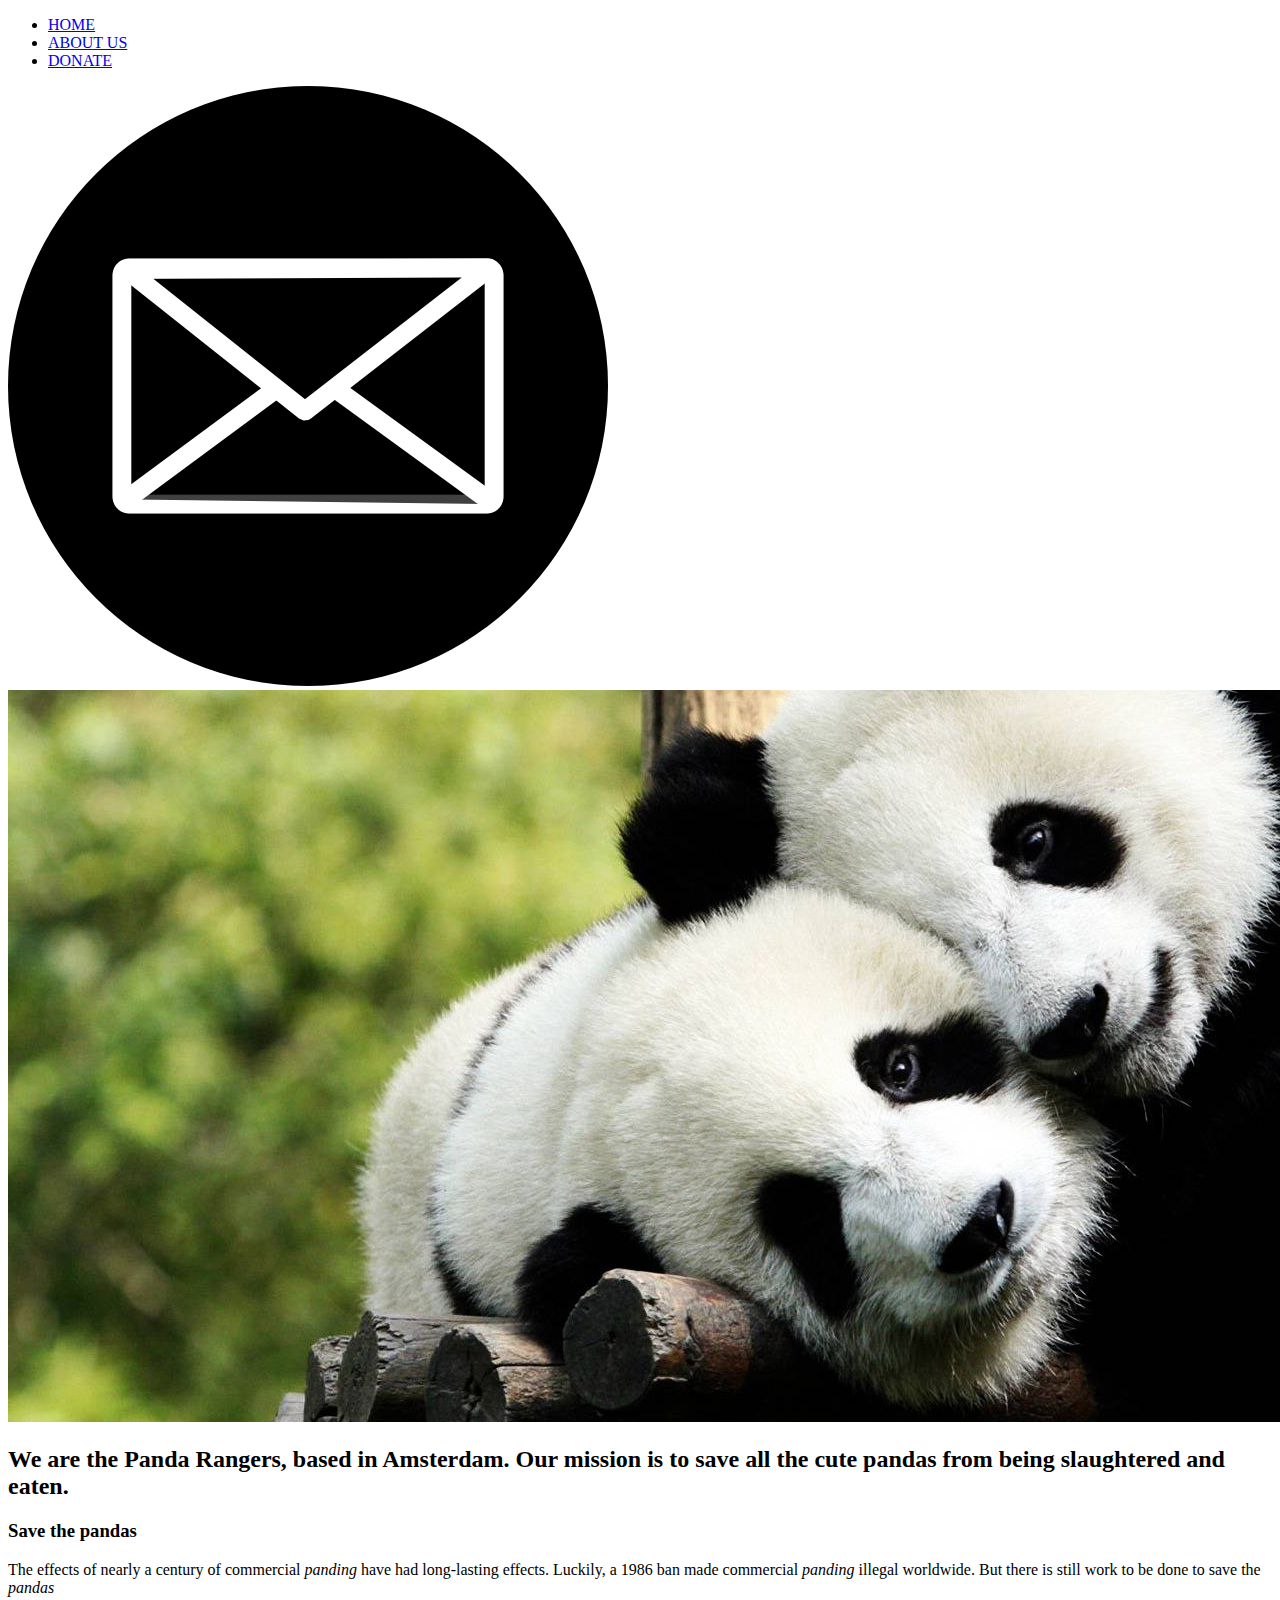
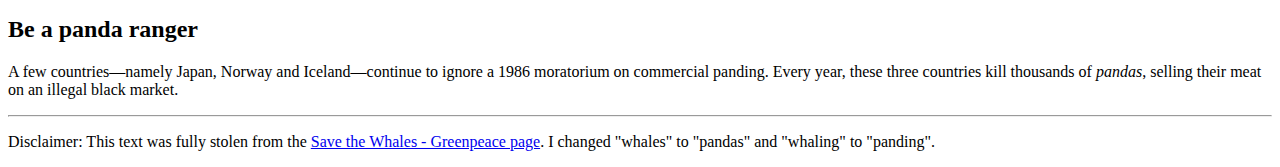
==== about-us.html @ 855ac835 "added nav bar and image" ====
<!DOCTYPE html>
<html>
<head>
	<title>About the Panda Rangers</title>
	<link rel="stylesheet" type="text/css" href="style.css"/>
</head>
<body>
	<div class="container">
	<!-- NAV -->
	<nav>
		<ul>
			<li><a href="/">HOME</a></li>
			<li><a href="about-us.html">ABOUT US</a></li>
			<li><a href="donate.html">DONATE</a></li>
		</ul>
	</nav>
	</div>

	<div class="fixed-block">
		<a href="mailto:hello@pandaranger.com?Subject=Hello%20again">
			<img src="images/icon.png">
		</a>
	</div>
	<!-- HERO -->
	<div class="panda">
		<img src="images/panda2.jpg" alt="the pandas need you">
	</div>
	<h2>We are the Panda Rangers, based in Amsterdam. Our mission is to save all the cute pandas from being slaughtered and eaten.</h2>
	<h3>Save the pandas</h3>
	<p class=text>
		The effects of nearly a century of commercial <em>panding</em> have had long-lasting effects. Luckily, a 1986 ban made commercial <em>panding</em> illegal worldwide. But there is still work to be done to save the <em>pandas</em>
	</p>
	<h2>Be a panda ranger</h2>
	<p class=text>
		A few countries—namely Japan, Norway and Iceland—continue to ignore a 1986 moratorium on commercial </em>panding</em>. Every year, these three countries kill thousands of <em>pandas</em>, selling their meat on an illegal black market.
	</p>
	<hr>
	<p class=disclaimer>
		Disclaimer: This text was fully stolen from the <a href="http://www.greenpeace.org/usa/oceans/save-the-whales/">Save the Whales - Greenpeace page</a>. I changed "whales" to "pandas" and "whaling" to "panding".
	</p>
</body>
</html>
---- style.css ----
#left {
    width: 68%;
    float: left;
}

#right {
	margin-left: 70%;
}

.clear {
    clear: both;
}

input[type=text], select {
    width: 100%;
    padding: 12px 20px;
    margin: 8px 0;
    display: inline-block;
    border: 1px solid #ccc;
    border-radius: 4px;
    box-sizing: border-box;
}

input[type=submit] {
    width: 100%;
    background-color: #4CAF50;
    color: white;
    padding: 14px 20px;
    margin: 8px 0;
    border: none;
    border-radius: 4px;
    cursor: pointer;
}

input[type=submit]:hover {
    background-color: #45a049;
}

.donateForm {
    border-radius: 5px;
    background-color: #f2f2f2;
    padding: 20px;
}

#donateFormPanda{
	width: 88%;
	margin: 0 auto;
    margin-top: 50px;
}

.myButton {
    -moz-box-shadow: 0px 10px 14px -7px #276873 ;
    -webkit-box-shadow: 0px 10px 14px -7px #276873 ;
    box-shadow: 0px 10px 14px -7px #276873 ;
    background:-webkit-gradient(linear, left top, left bottom, color-stop(0.05, #599bb3 ), color-stop(1, #408c99 ));
    background:-moz-linear-gradient(top, #599bb3  5%, #408c99  100%);
    background:-webkit-linear-gradient(top, #599bb3 5%, #408c99  100%);
    background:-o-linear-gradient(top, #599bb3  5%, #408c99  100%);
    background:-ms-linear-gradient(top, #599bb3  5%, #408c99  100%);
    background:linear-gradient(to bottom, #599bb3  5%, #408c99  100%);
    filter:progid:DXImageTransform.Microsoft.gradient(startColorstr='#599bb3 ', endColorstr='#408c99 ',GradientType=0);
    background-color:#599bb3 ;
    -moz-border-radius:8px;
    -webkit-border-radius:8px;
    border-radius:8px;
    display:inline-block;
    cursor:pointer;
    color:#ffffff ;
    font-family:Arial;
    font-size:20px;
    font-weight:bold;
    padding:13px 32px;
    text-decoration:none;
    text-shadow:0px 1px 0px #3d768a ;
}
.myButton:hover {
    background:-webkit-gradient(linear, left top, left bottom, color-stop(0.05, #408c99 ), color-stop(1, #599bb3 ));
    background:-moz-linear-gradient(top, #408c99  5%, #599bb3  100%);
    background:-webkit-linear-gradient(top, #408c99 5%, #599bb3  100%);
    background:-o-linear-gradient(top, #408c99  5%, #599bb3  100%);
    background:-ms-linear-gradient(top, #408c99  5%, #599bb3  100%);
    background:linear-gradient(to bottom, #408c99  5%, #599bb3  100%);
    filter:progid:DXImageTransform.Microsoft.gradient(startColorstr='#408c99 ', endColorstr='#599bb3 ',GradientType=0);
    background-color:#408c99 ;
}
.myButton:active {
    position:relative;
    top:1px;
}

#cta{
	vertical-align: middle;
}
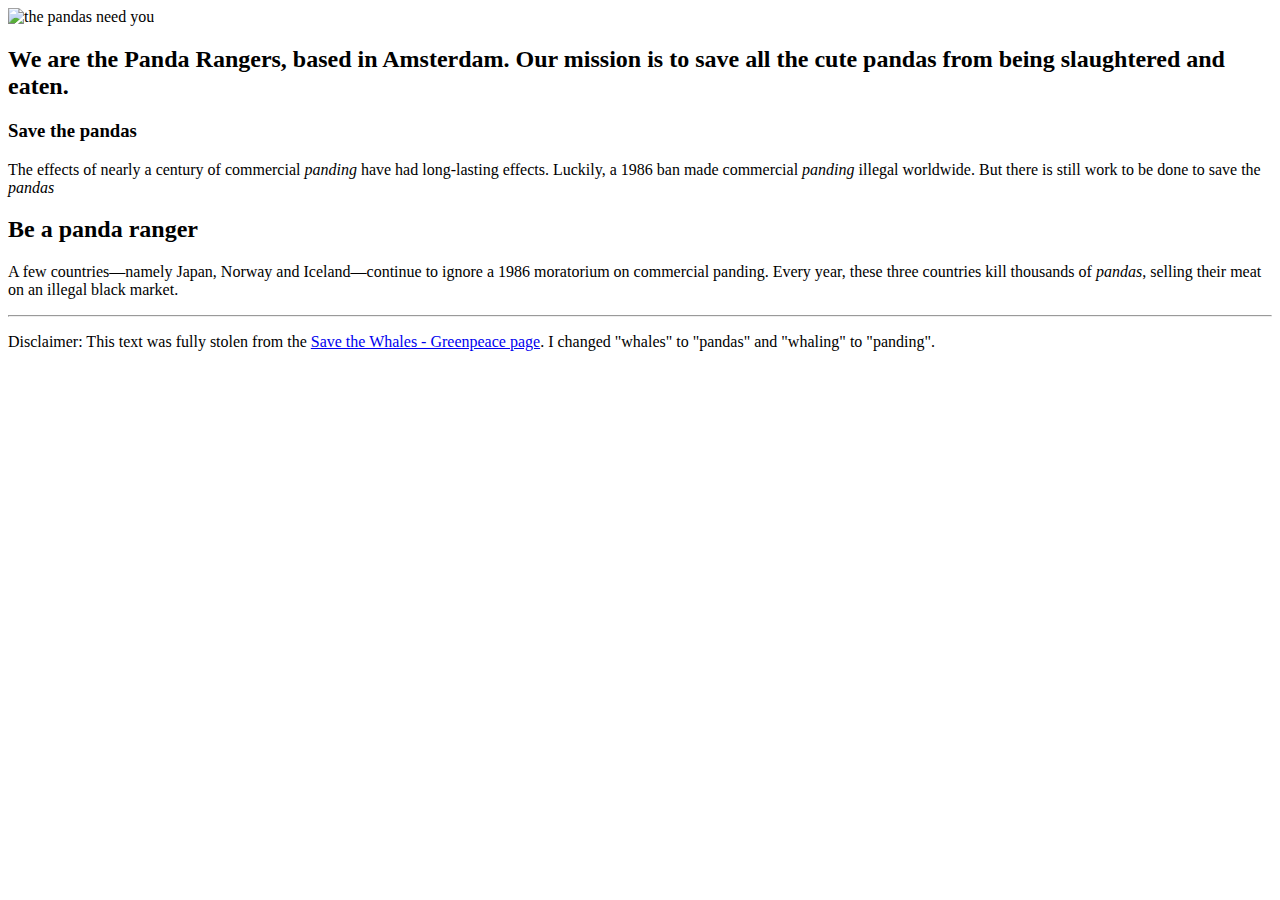
==== commit 264aae73: "added style.css" ====
--- a/about-us.html
+++ b/about-us.html
@@ -2,29 +2,9 @@
 <html>
 <head>
 	<title>About the Panda Rangers</title>
-	<link rel="stylesheet" type="text/css" href="style.css"/>
 </head>
 <body>
-	<div class="container">
-	<!-- NAV -->
-	<nav>
-		<ul>
-			<li><a href="/">HOME</a></li>
-			<li><a href="about-us.html">ABOUT US</a></li>
-			<li><a href="donate.html">DONATE</a></li>
-		</ul>
-	</nav>
-	</div>
-
-	<div class="fixed-block">
-		<a href="mailto:hello@pandaranger.com?Subject=Hello%20again">
-			<img src="images/icon.png">
-		</a>
-	</div>
-	<!-- HERO -->
-	<div class="panda">
-		<img src="images/panda2.jpg" alt="the pandas need you">
-	</div>
+	<img src="https://pixabay.com/static/uploads/photo/2016/04/13/13/24/banner-1326773_960_720.jpg" alt="the pandas need you">
 	<h2>We are the Panda Rangers, based in Amsterdam. Our mission is to save all the cute pandas from being slaughtered and eaten.</h2>
 	<h3>Save the pandas</h3>
 	<p class=text>
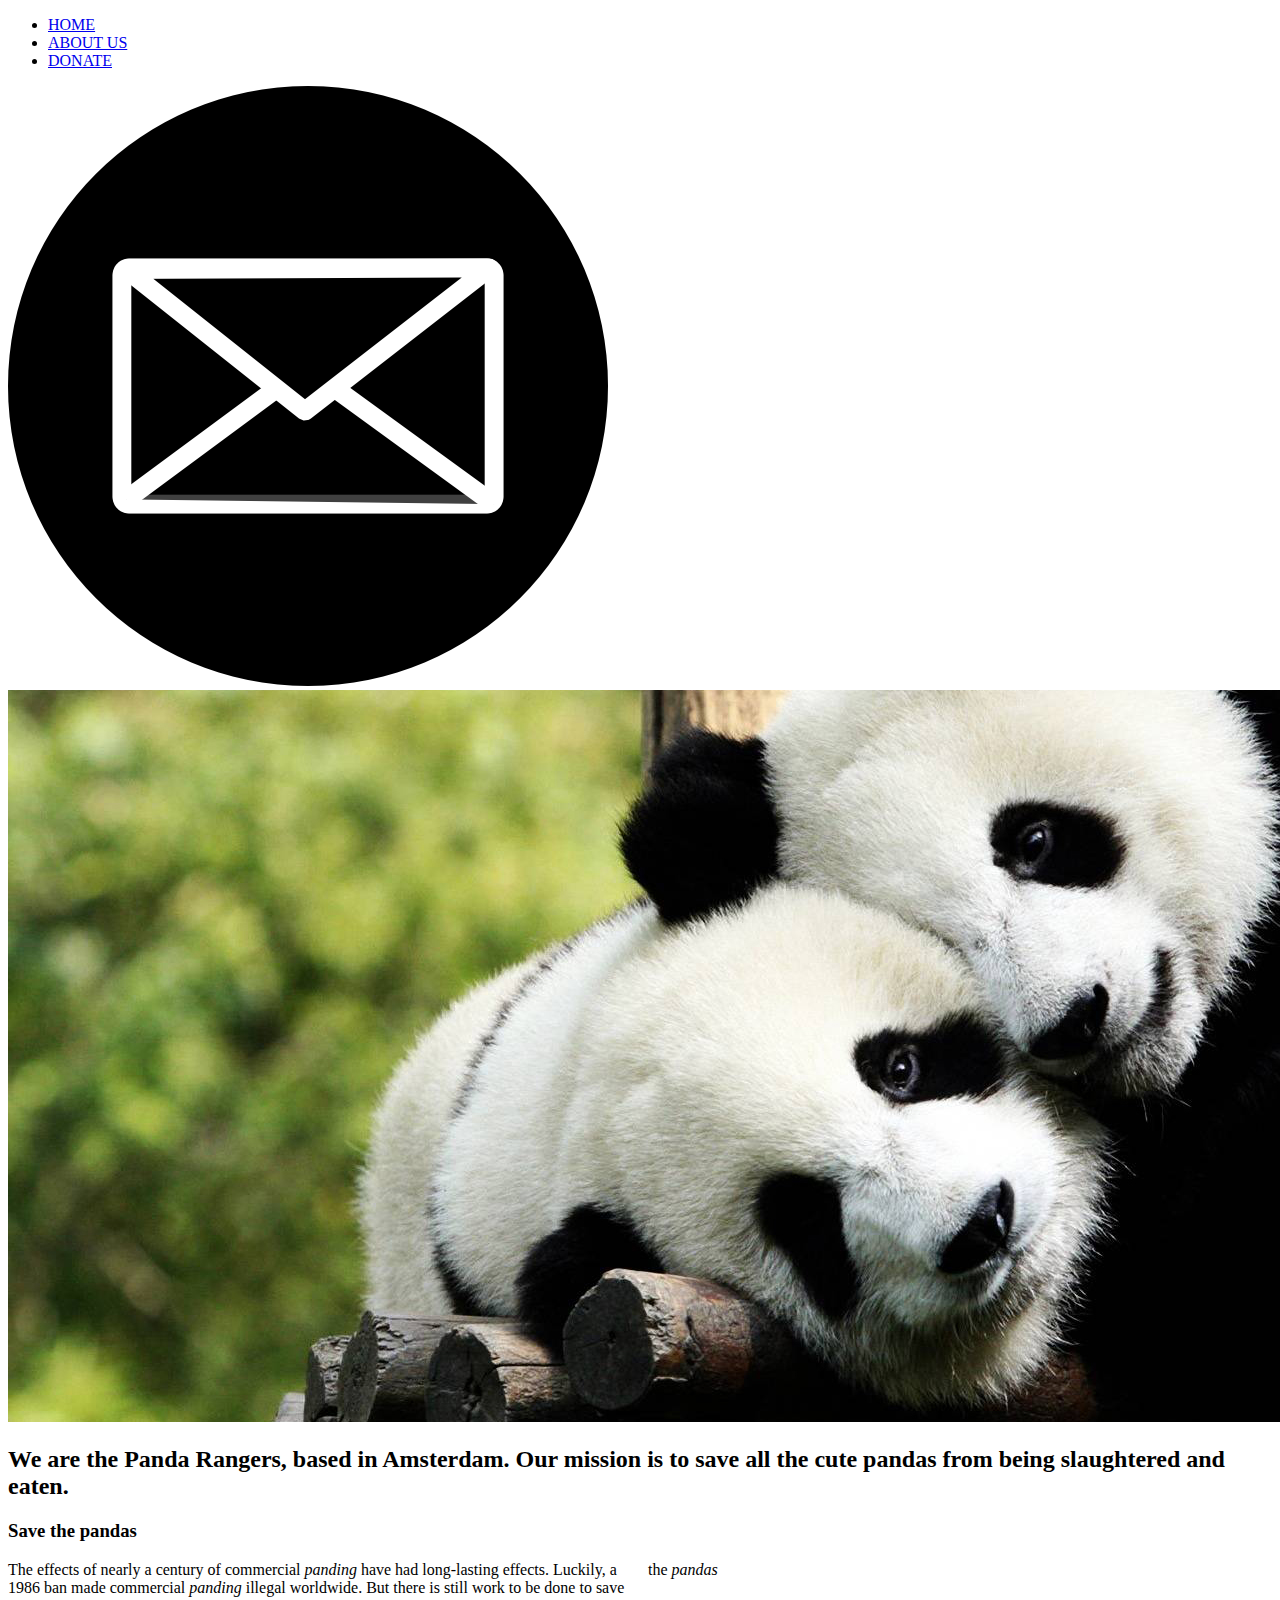
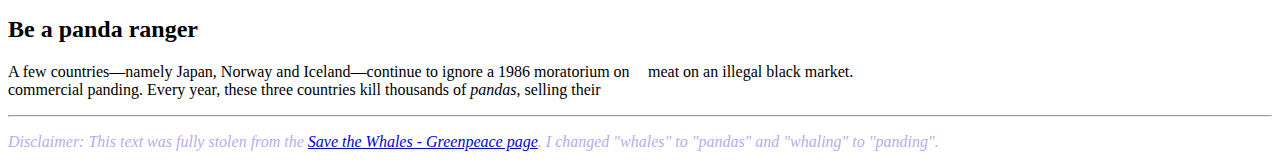
==== commit f12c3ab4: "merged from origin" ====
--- a/about-us.html
+++ b/about-us.html
@@ -2,9 +2,29 @@
 <html>
 <head>
 	<title>About the Panda Rangers</title>
+	<link rel="stylesheet" type="text/css" href="style.css"/>
 </head>
 <body>
-	<img src="https://pixabay.com/static/uploads/photo/2016/04/13/13/24/banner-1326773_960_720.jpg" alt="the pandas need you">
+	<div class="container">
+	<!-- NAV -->
+	<nav>
+		<ul>
+			<li><a href="/">HOME</a></li>
+			<li><a href="about-us.html">ABOUT US</a></li>
+			<li><a href="donate.html">DONATE</a></li>
+		</ul>
+	</nav>
+	</div>
+
+	<div class="fixed-block">
+		<a href="mailto:hello@pandaranger.com?Subject=Hello%20again">
+			<img src="images/icon.png">
+		</a>
+	</div>
+	<!-- HERO -->
+	<div class="panda">
+		<img src="images/panda2.jpg" alt="the pandas need you">
+	</div>
 	<h2>We are the Panda Rangers, based in Amsterdam. Our mission is to save all the cute pandas from being slaughtered and eaten.</h2>
 	<h3>Save the pandas</h3>
 	<p class=text>
--- a/style.css
+++ b/style.css
@@ -0,0 +1,118 @@
+
+
+#left {
+    width: 68%;
+    float: left;
+}
+
+#right {
+	margin-left: 70%;
+	background-color: #048fa0;
+
+}
+
+.clear {
+    clear: both;
+}
+
+input[type=text], select {
+    width: 100%;
+    padding: 12px 20px;
+    margin: 8px 0;
+    display: inline-block;
+    border: 1px solid #ccc;
+    border-radius: 4px;
+    box-sizing: border-box;
+}
+
+input[type=submit] {
+    width: 100%;
+    background-color: #4CAF50;
+    color: white;
+    padding: 14px 20px;
+    margin: 8px 0;
+    border: none;
+    border-radius: 4px;
+    cursor: pointer;
+}
+
+input[type=submit]:hover {
+    background-color: #45a049;
+}
+
+.donateForm {
+    border-radius: 5px;
+    background-color: #f2f2f2;
+    padding: 20px;
+}
+
+#donateFormPanda{
+	width: 88%;
+	margin: 0 auto;
+    margin-top: 50px;
+}
+
+.myButton {
+    -moz-box-shadow: 0px 10px 14px -7px #276873 ;
+    -webkit-box-shadow: 0px 10px 14px -7px #276873 ;
+    box-shadow: 0px 10px 14px -7px #276873 ;
+    background:-webkit-gradient(linear, left top, left bottom, color-stop(0.05, #599bb3 ), color-stop(1, #408c99 ));
+    background:-moz-linear-gradient(top, #599bb3  5%, #408c99  100%);
+    background:-webkit-linear-gradient(top, #599bb3 5%, #408c99  100%);
+    background:-o-linear-gradient(top, #599bb3  5%, #408c99  100%);
+    background:-ms-linear-gradient(top, #599bb3  5%, #408c99  100%);
+    background:linear-gradient(to bottom, #599bb3  5%, #408c99  100%);
+    filter:progid:DXImageTransform.Microsoft.gradient(startColorstr='#599bb3 ', endColorstr='#408c99 ',GradientType=0);
+    background-color:#599bb3 ;
+    -moz-border-radius:8px;
+    -webkit-border-radius:8px;
+    border-radius:8px;
+    display:inline-block;
+    cursor:pointer;
+    color:#ffffff ;
+    font-family:Arial;
+    font-size:20px;
+    font-weight:bold;
+    padding:13px 32px;
+    text-decoration:none;
+    text-shadow:0px 1px 0px #3d768a ;
+}
+.myButton:hover {
+    background:-webkit-gradient(linear, left top, left bottom, color-stop(0.05, #408c99 ), color-stop(1, #599bb3 ));
+    background:-moz-linear-gradient(top, #408c99  5%, #599bb3  100%);
+    background:-webkit-linear-gradient(top, #408c99 5%, #599bb3  100%);
+    background:-o-linear-gradient(top, #408c99  5%, #599bb3  100%);
+    background:-ms-linear-gradient(top, #408c99  5%, #599bb3  100%);
+    background:linear-gradient(to bottom, #408c99  5%, #599bb3  100%);
+    filter:progid:DXImageTransform.Microsoft.gradient(startColorstr='#408c99 ', endColorstr='#599bb3 ',GradientType=0);
+    background-color:#408c99 ;
+}
+.myButton:active {
+    position:relative;
+    top:1px;
+}
+
+div.cta {
+   height: 100%;
+   position: relative;
+}          
+
+div.cta h1 {
+   margin: 0;
+   position: absolute;          
+   top: 50%;                     
+   transform: translate(0, -50%); 
+   padding-right: 15px; 
+}
+
+.text {
+  -webkit-column-count: 2;
+  -moz-column-count: 2; 
+  column-count: 2;
+ }
+
+ .disclaimer {
+ 	font-style: italic;
+ 	color: #bbaaee;
+ }
+
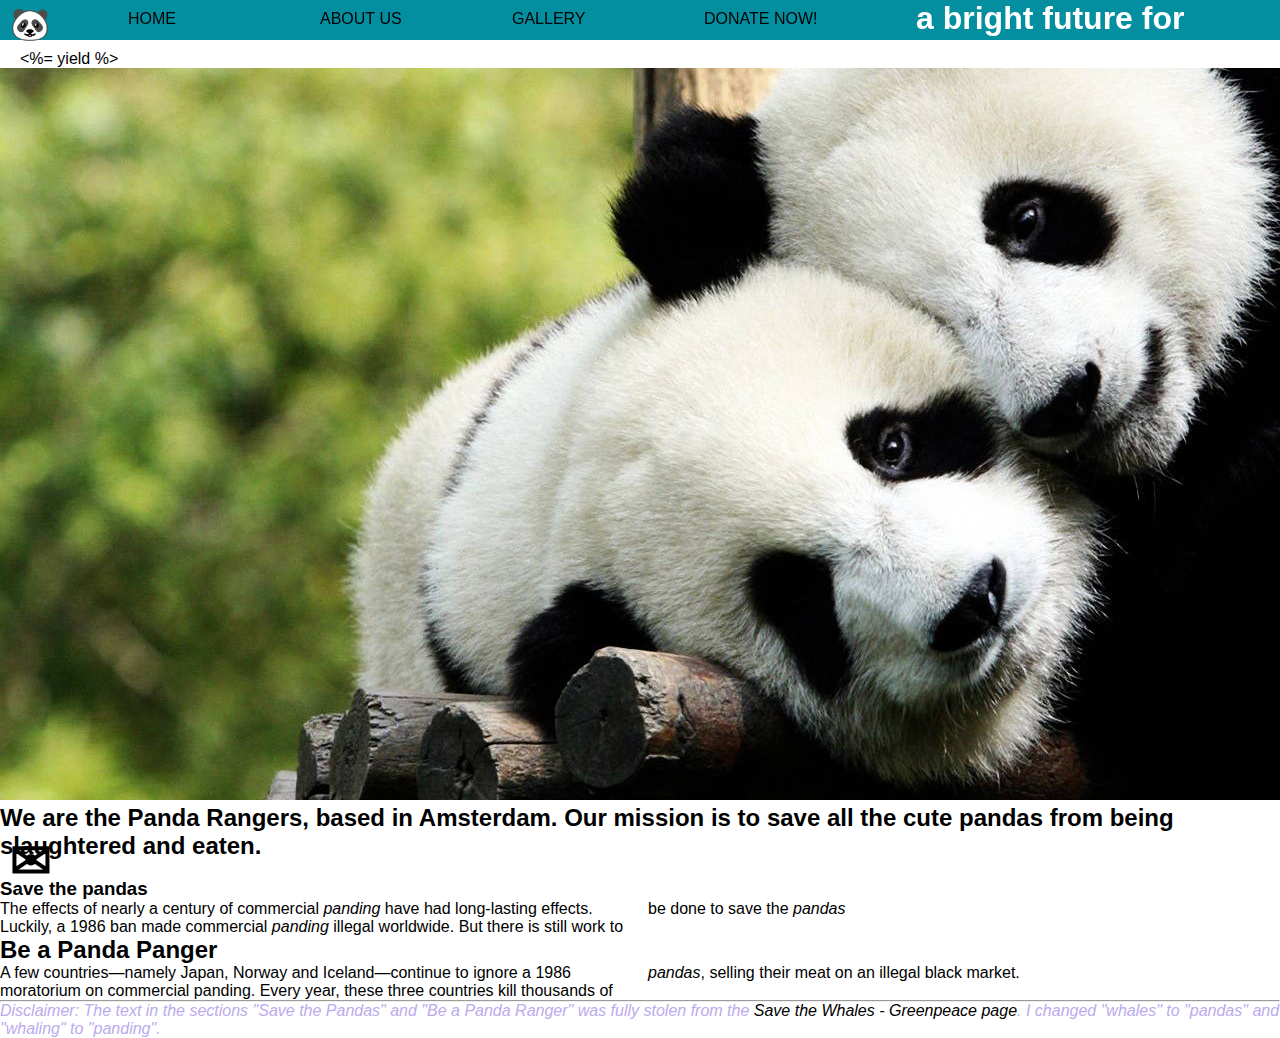
==== commit 2bb02fd0: "added css to style (mine) for nav, added nav to about-us, working on about-us text" ====
--- a/about-us.html
+++ b/about-us.html
@@ -5,38 +5,51 @@
 	<link rel="stylesheet" type="text/css" href="style.css"/>
 </head>
 <body>
-	<div class="container">
-	<!-- NAV -->
-	<nav>
+	  <div id="container">
+  	<nav>
 		<ul>
-			<li><a href="/">HOME</a></li>
-			<li><a href="about-us.html">ABOUT US</a></li>
-			<li><a href="donate.html">DONATE</a></li>
+		<li class="logo-panda"><h1>&#128060;</h1></li>
+		<li><a href="index.html">HOME</a></li>
+		<li><a href="about-us.html">ABOUT&nbsp;US</a></li>
+		<li><a href="gallery.html">GALLERY</a></li>
+    <li><a href="Donate/donateform/app/views/layouts/application.html.erb">DONATE NOW!</a></li>
 		</ul>
-	</nav>
+		</nav>
+    <div id="left">
+    	<div id="donateForm">
+		  	<%= yield %>
+		</div>
+    </div>
+    <div id="right">
+      <div class="cta">
+      	<h1>Donate to Panda Rager and help build a bright future for Pandas.</h1>
+      </div>
+    </div>
+    <div class="clear"></div>
+  </div>
+  <div class="fixed-block">
+		<a href="mailto:hello@pandaranger.com?Subject=Hello%20again">
+			<h1>&#9993;</h1>
+		</a>
+	</div>
+	<div class="panda">
+		<img src="images/panda2.jpg">
 	</div>
 
-	<div class="fixed-block">
-		<a href="mailto:hello@pandaranger.com?Subject=Hello%20again">
-			<img src="images/icon.png">
-		</a>
-	</div>
-	<!-- HERO -->
-	<div class="panda">
-		<img src="images/panda2.jpg" alt="the pandas need you">
-	</div>
+
 	<h2>We are the Panda Rangers, based in Amsterdam. Our mission is to save all the cute pandas from being slaughtered and eaten.</h2>
+	<br>
 	<h3>Save the pandas</h3>
 	<p class=text>
 		The effects of nearly a century of commercial <em>panding</em> have had long-lasting effects. Luckily, a 1986 ban made commercial <em>panding</em> illegal worldwide. But there is still work to be done to save the <em>pandas</em>
 	</p>
-	<h2>Be a panda ranger</h2>
+	<h2>Be a Panda Panger</h2>
 	<p class=text>
 		A few countries—namely Japan, Norway and Iceland—continue to ignore a 1986 moratorium on commercial </em>panding</em>. Every year, these three countries kill thousands of <em>pandas</em>, selling their meat on an illegal black market.
 	</p>
 	<hr>
 	<p class=disclaimer>
-		Disclaimer: This text was fully stolen from the <a href="http://www.greenpeace.org/usa/oceans/save-the-whales/">Save the Whales - Greenpeace page</a>. I changed "whales" to "pandas" and "whaling" to "panding".
+		Disclaimer: The text in the sections "Save the Pandas" and "Be a Panda Ranger" was fully stolen from the <a href="http://www.greenpeace.org/usa/oceans/save-the-whales/">Save the Whales - Greenpeace page</a>. I changed "whales" to "pandas" and "whaling" to "panding".
 	</p>
 </body>
 </html>--- a/style.css
+++ b/style.css
@@ -1,13 +1,14 @@
-
-
 #left {
     width: 68%;
     float: left;
+    padding: 50px 50px 0 20px;
 }
 
 #right {
 	margin-left: 70%;
-	background-color: #048fa0;
+	background-color: #000;
+	color: #fff;
+	padding: 0 20px 0 20px;
 
 }
 
@@ -15,18 +16,28 @@
     clear: both;
 }
 
+
+
 input[type=text], select {
-    width: 100%;
     padding: 12px 20px;
-    margin: 8px 0;
+    margin: 8px 8px;
     display: inline-block;
     border: 1px solid #ccc;
     border-radius: 4px;
     box-sizing: border-box;
 }
 
+input, select {
+    padding: 12px 20px;
+    margin: 8px 8px;
+    display: inline-block;
+    border: 1px solid #ccc;
+    border-radius: 4px;
+    box-sizing: border-box;
+}
+
 input[type=submit] {
-    width: 100%;
+    width: 50%;
     background-color: #4CAF50;
     color: white;
     padding: 14px 20px;
@@ -34,6 +45,7 @@
     border: none;
     border-radius: 4px;
     cursor: pointer;
+    font-size: 20px;
 }
 
 input[type=submit]:hover {
@@ -116,3 +128,98 @@
  	color: #bbaaee;
  }
 
+* {
+   font-family: 'Roboto', sans-serif;
+   margin: 0;
+   padding: 0;
+}
+
+.container {
+   position: relative;
+   width: 100%;
+   max-width: 1200px;
+   margin: 0 auto;
+
+}
+
+a {
+   text-decoration: none;
+   color: black;
+}
+
+a:hover {
+   color: grey;
+}
+
+nav {
+   position: fixed;
+   left: 0;
+   width: 100%;
+}
+
+nav ul {
+   /*background-color: rgba(0, 0, 0, 0.8);*/
+   background-color: #048fa0 ;
+   height: 30px;
+   padding-top: 10px;
+   text-align: left;
+}
+
+nav li {
+   display: inline;
+   float: left;
+   width: 15%;
+   text-align: left;
+}
+
+nav li.logo-panda {
+   display: inline;
+   float: left;
+   width: 10%;
+   text-align: left;
+}
+
+nav li.logo-panda h1 {
+   display: inline;
+   float: left;
+   width: 5%;
+   padding-left: 10px;
+   margin-top: -5px;
+}
+
+.img{
+   width: 100%;
+   max-height: 600px;
+      background-repeat: no-repeat;
+
+}
+
+
+.fixed-block {
+ position: fixed;
+ top: 30px;
+ left: 0;
+}
+
+.fixed-block img{
+ max-width: 80px;
+}
+
+.fixed-block a h1{
+  position: fixed;
+  bottom: 10px;
+  left: 10px;
+  font-size: 50px;
+}
+
+
+.text {
+  -webkit-column-count: 2;
+  -moz-column-count: 2; 
+  column-count: 2;
+ }
+
+ .disclaimer {
+  font-style: italic;
+  color: #bbaaee;
+ }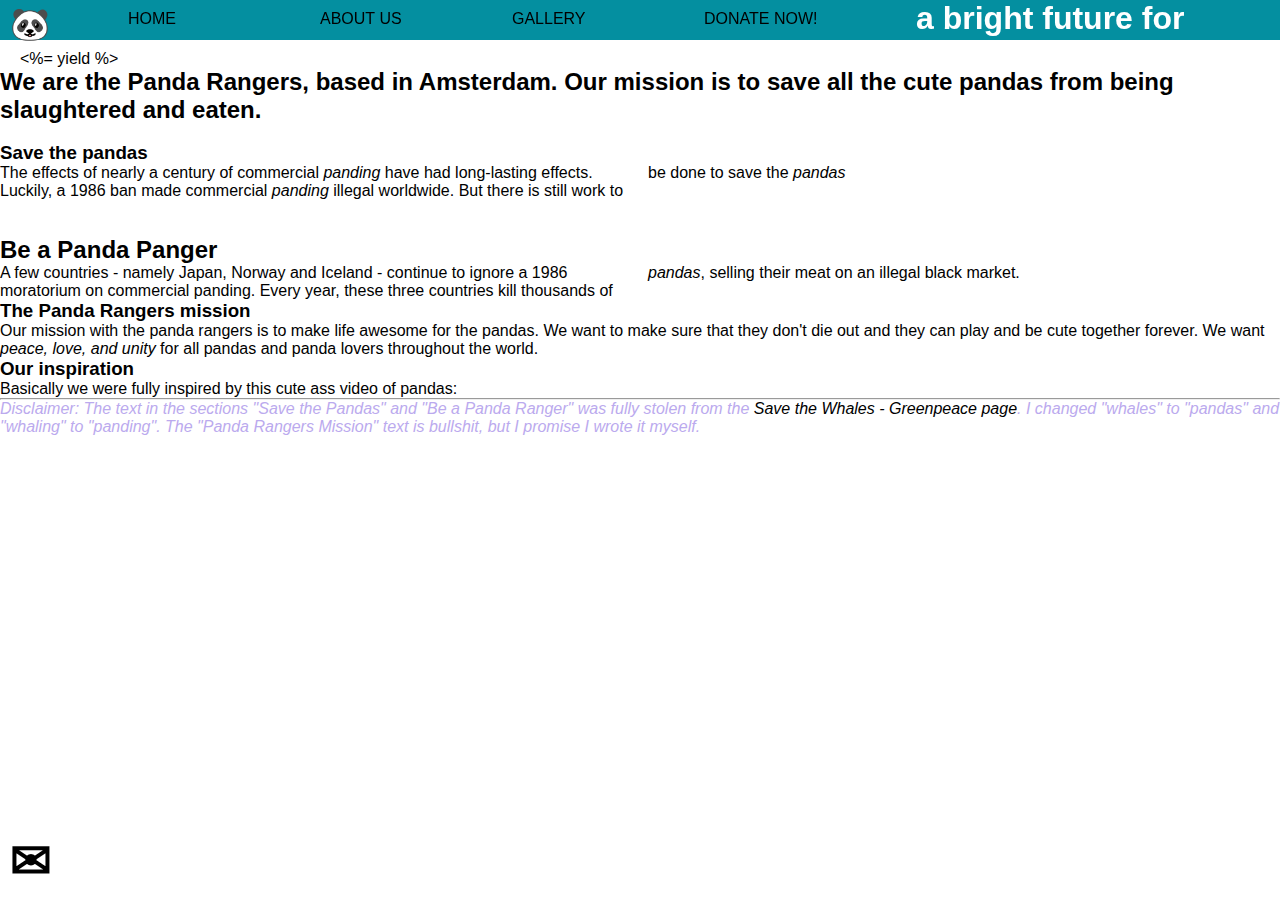
==== commit 739f7db1: "working on text, trying to make the background image the pandas from the index page" ====
--- a/about-us.html
+++ b/about-us.html
@@ -32,9 +32,6 @@
 			<h1>&#9993;</h1>
 		</a>
 	</div>
-	<div class="panda">
-		<img src="images/panda2.jpg">
-	</div>
 
 
 	<h2>We are the Panda Rangers, based in Amsterdam. Our mission is to save all the cute pandas from being slaughtered and eaten.</h2>
@@ -43,13 +40,22 @@
 	<p class=text>
 		The effects of nearly a century of commercial <em>panding</em> have had long-lasting effects. Luckily, a 1986 ban made commercial <em>panding</em> illegal worldwide. But there is still work to be done to save the <em>pandas</em>
 	</p>
+	<br><br>
 	<h2>Be a Panda Panger</h2>
 	<p class=text>
-		A few countries—namely Japan, Norway and Iceland—continue to ignore a 1986 moratorium on commercial </em>panding</em>. Every year, these three countries kill thousands of <em>pandas</em>, selling their meat on an illegal black market.
+		A few countries - namely Japan, Norway and Iceland - continue to ignore a 1986 moratorium on commercial </em>panding</em>. Every year, these three countries kill thousands of <em>pandas</em>, selling their meat on an illegal black market.
 	</p>
+	<h3>The Panda Rangers mission</h3>
+	<p>
+	Our mission with the panda rangers is to make life awesome for the pandas. We want to make sure that they don't die out and they can play and be cute together forever. We want <em>peace, love, and unity</em> for all pandas and panda lovers throughout the world. 
+	</p>
+	<h3>Our inspiration</h3>
+	<p>
+	Basically we were fully inspired by this cute ass video of pandas:
+	
 	<hr>
 	<p class=disclaimer>
-		Disclaimer: The text in the sections "Save the Pandas" and "Be a Panda Ranger" was fully stolen from the <a href="http://www.greenpeace.org/usa/oceans/save-the-whales/">Save the Whales - Greenpeace page</a>. I changed "whales" to "pandas" and "whaling" to "panding".
+		Disclaimer: The text in the sections "Save the Pandas" and "Be a Panda Ranger" was fully stolen from the <a href="http://www.greenpeace.org/usa/oceans/save-the-whales/">Save the Whales - Greenpeace page</a>. I changed "whales" to "pandas" and "whaling" to "panding". The "Panda Rangers Mission" text is bullshit, but I promise I wrote it myself.
 	</p>
 </body>
 </html>--- a/style.css
+++ b/style.css
@@ -15,7 +15,6 @@
 .clear {
     clear: both;
 }
-
 
 
 input[type=text], select {
@@ -132,6 +131,7 @@
    font-family: 'Roboto', sans-serif;
    margin: 0;
    padding: 0;
+   background-image: /images/panda2.jpg;
 }
 
 .container {
@@ -211,15 +211,3 @@
   left: 10px;
   font-size: 50px;
 }
-
-
-.text {
-  -webkit-column-count: 2;
-  -moz-column-count: 2; 
-  column-count: 2;
- }
-
- .disclaimer {
-  font-style: italic;
-  color: #bbaaee;
- }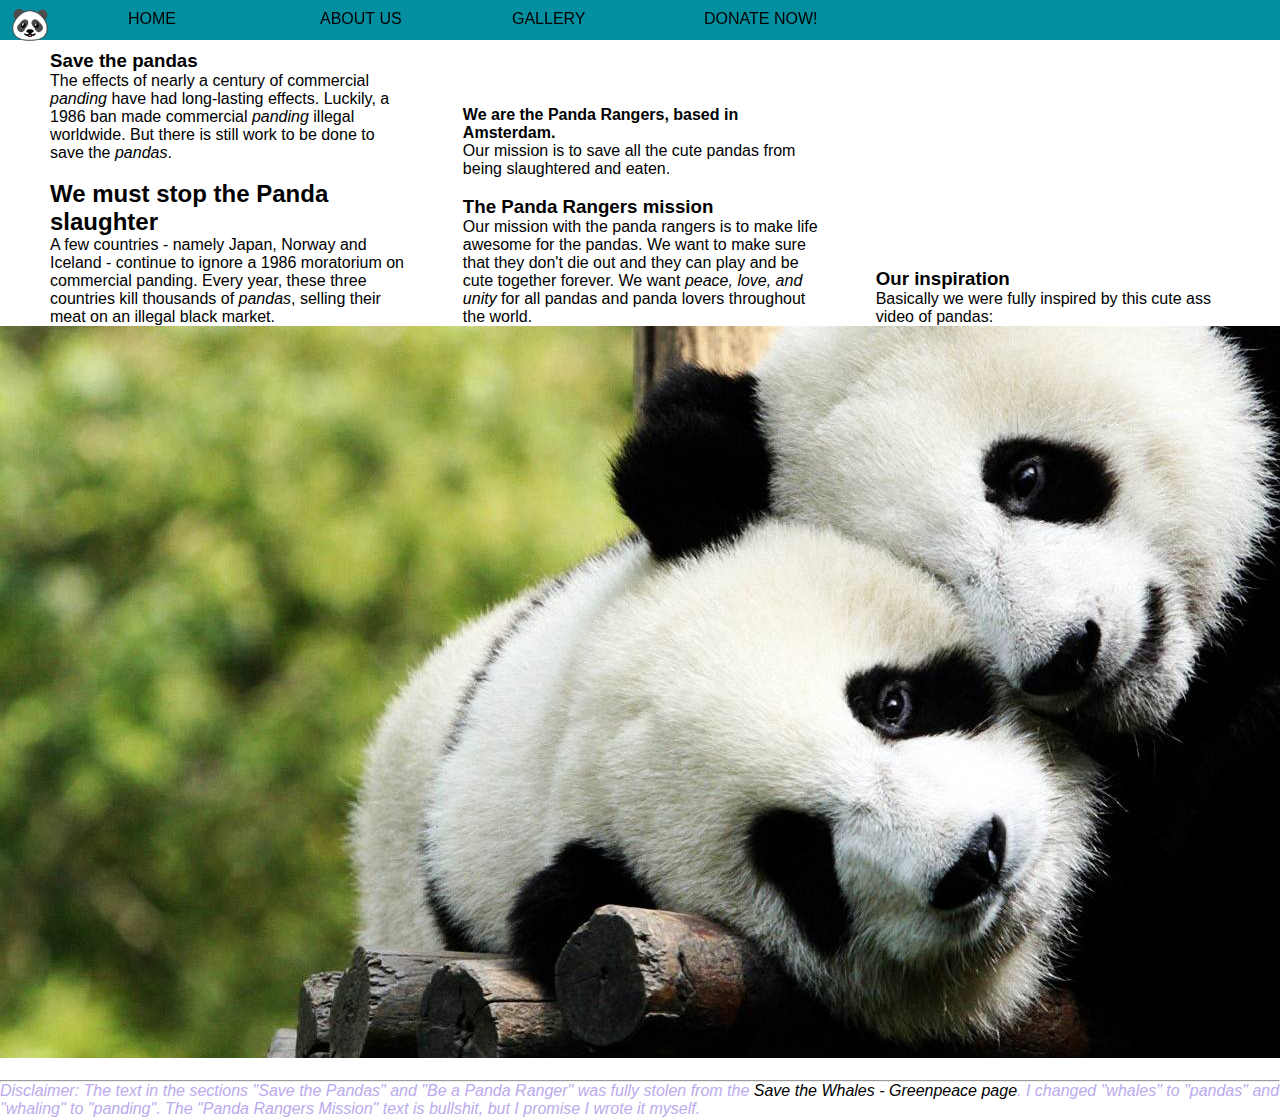
==== commit b67b02c3: "can't get a fucking h1 or h2 to work so i changed my layout. using divs now. just need to add the if" ====
--- a/about-us.html
+++ b/about-us.html
@@ -5,7 +5,7 @@
 	<link rel="stylesheet" type="text/css" href="style.css"/>
 </head>
 <body>
-	  <div id="container">
+	  <div class="container">
   	<nav>
 		<ul>
 		<li class="logo-panda"><h1>&#128060;</h1></li>
@@ -15,44 +15,42 @@
     <li><a href="Donate/donateform/app/views/layouts/application.html.erb">DONATE NOW!</a></li>
 		</ul>
 		</nav>
-    <div id="left">
-    	<div id="donateForm">
-		  	<%= yield %>
-		</div>
-    </div>
-    <div id="right">
-      <div class="cta">
-      	<h1>Donate to Panda Rager and help build a bright future for Pandas.</h1>
-      </div>
-    </div>
-    <div class="clear"></div>
-  </div>
-  <div class="fixed-block">
-		<a href="mailto:hello@pandaranger.com?Subject=Hello%20again">
-			<h1>&#9993;</h1>
-		</a>
 	</div>
 
-
-	<h2>We are the Panda Rangers, based in Amsterdam. Our mission is to save all the cute pandas from being slaughtered and eaten.</h2>
+	<div class="text">
+	<h3>Save the pandas</h3>
+	<p>
+		The effects of nearly a century of commercial <em>panding</em> have had long-lasting effects. Luckily, a 1986 ban made commercial <em>panding</em> illegal worldwide. But there is still work to be done to save the <em>pandas</em>.
+	</p>
 	<br>
-	<h3>Save the pandas</h3>
-	<p class=text>
-		The effects of nearly a century of commercial <em>panding</em> have had long-lasting effects. Luckily, a 1986 ban made commercial <em>panding</em> illegal worldwide. But there is still work to be done to save the <em>pandas</em>
-	</p>
-	<br><br>
-	<h2>Be a Panda Panger</h2>
-	<p class=text>
+	<h2>We must stop the Panda slaughter</h2>
+	<p>
 		A few countries - namely Japan, Norway and Iceland - continue to ignore a 1986 moratorium on commercial </em>panding</em>. Every year, these three countries kill thousands of <em>pandas</em>, selling their meat on an illegal black market.
 	</p>
+	</div>
+	<div class="text">
+	<p>
+		<strong>We are the Panda Rangers, based in Amsterdam.</strong> 
+		<br>
+		Our mission is to save all the cute pandas from being slaughtered and eaten.
+	</p>
+	<br>
 	<h3>The Panda Rangers mission</h3>
 	<p>
-	Our mission with the panda rangers is to make life awesome for the pandas. We want to make sure that they don't die out and they can play and be cute together forever. We want <em>peace, love, and unity</em> for all pandas and panda lovers throughout the world. 
+		Our mission with the panda rangers is to make life awesome for the pandas. We want to make sure that they don't die out and they can play and be cute together forever. We want <em>peace, love, and unity</em> for all pandas and panda lovers throughout the world. 
 	</p>
+	</div>
+	<div class="text">
 	<h3>Our inspiration</h3>
 	<p>
-	Basically we were fully inspired by this cute ass video of pandas:
-	
+		Basically we were fully inspired by this cute ass video of pandas:
+
+	</p>
+	</div>
+	<br>
+	<img src="images/panda2.jpg">
+	<br>
+	<br>
 	<hr>
 	<p class=disclaimer>
 		Disclaimer: The text in the sections "Save the Pandas" and "Be a Panda Ranger" was fully stolen from the <a href="http://www.greenpeace.org/usa/oceans/save-the-whales/">Save the Whales - Greenpeace page</a>. I changed "whales" to "pandas" and "whaling" to "panding". The "Panda Rangers Mission" text is bullshit, but I promise I wrote it myself.
--- a/style.css
+++ b/style.css
@@ -116,22 +116,22 @@
    padding-right: 15px; 
 }
 
-.text {
-  -webkit-column-count: 2;
-  -moz-column-count: 2; 
-  column-count: 2;
- }
-
  .disclaimer {
  	font-style: italic;
  	color: #bbaaee;
  }
 
+ .text {
+  margin-top: 50px;
+  margin-left: 50px;
+  width: 28%; 
+  display: inline-block;
+}
+
 * {
    font-family: 'Roboto', sans-serif;
    margin: 0;
    padding: 0;
-   background-image: /images/panda2.jpg;
 }
 
 .container {
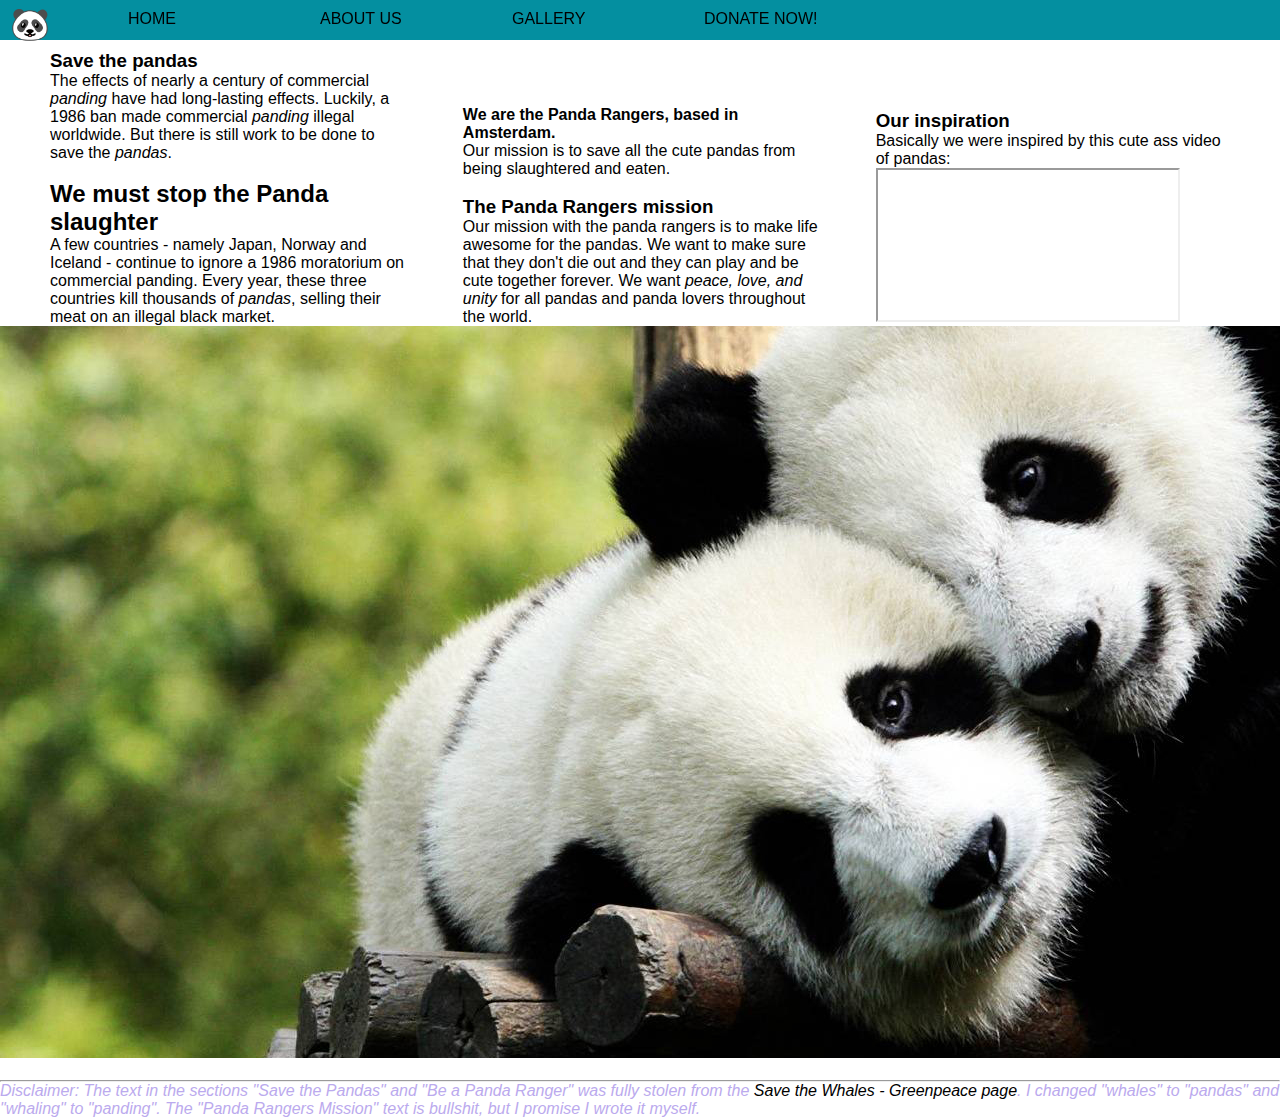
==== commit 12c3eaa1: "made myself a new style sheet because we're having issues with the style.css" ====
--- a/about-us.html
+++ b/about-us.html
@@ -2,7 +2,7 @@
 <html>
 <head>
 	<title>About the Panda Rangers</title>
-	<link rel="stylesheet" type="text/css" href="style.css"/>
+	<link rel="stylesheet" type="text/css" href="dstyle.css"/>
 </head>
 <body>
 	  <div class="container">
@@ -43,8 +43,9 @@
 	<div class="text">
 	<h3>Our inspiration</h3>
 	<p>
-		Basically we were fully inspired by this cute ass video of pandas:
-
+		Basically we were inspired by this cute ass video of pandas:
+		<br>
+		<iframe src="https://www.youtube.com/watch?v=oPixXv3xp2A"></iframe>
 	</p>
 	</div>
 	<br>
--- a/dstyle.css
+++ b/dstyle.css
@@ -0,0 +1,213 @@
+#left {
+    width: 68%;
+    float: left;
+    padding: 50px 50px 0 20px;
+}
+
+#right {
+	margin-left: 70%;
+	background-color: #000;
+	color: #fff;
+	padding: 0 20px 0 20px;
+
+}
+
+.clear {
+    clear: both;
+}
+
+
+input[type=text], select {
+    padding: 12px 20px;
+    margin: 8px 8px;
+    display: inline-block;
+    border: 1px solid #ccc;
+    border-radius: 4px;
+    box-sizing: border-box;
+}
+
+input, select {
+    padding: 12px 20px;
+    margin: 8px 8px;
+    display: inline-block;
+    border: 1px solid #ccc;
+    border-radius: 4px;
+    box-sizing: border-box;
+}
+
+input[type=submit] {
+    width: 50%;
+    background-color: #4CAF50;
+    color: white;
+    padding: 14px 20px;
+    margin: 8px 0;
+    border: none;
+    border-radius: 4px;
+    cursor: pointer;
+    font-size: 20px;
+}
+
+input[type=submit]:hover {
+    background-color: #45a049;
+}
+
+.donateForm {
+    border-radius: 5px;
+    background-color: #f2f2f2;
+    padding: 20px;
+}
+
+#donateFormPanda{
+	width: 88%;
+	margin: 0 auto;
+    margin-top: 50px;
+}
+
+.myButton {
+    -moz-box-shadow: 0px 10px 14px -7px #276873 ;
+    -webkit-box-shadow: 0px 10px 14px -7px #276873 ;
+    box-shadow: 0px 10px 14px -7px #276873 ;
+    background:-webkit-gradient(linear, left top, left bottom, color-stop(0.05, #599bb3 ), color-stop(1, #408c99 ));
+    background:-moz-linear-gradient(top, #599bb3  5%, #408c99  100%);
+    background:-webkit-linear-gradient(top, #599bb3 5%, #408c99  100%);
+    background:-o-linear-gradient(top, #599bb3  5%, #408c99  100%);
+    background:-ms-linear-gradient(top, #599bb3  5%, #408c99  100%);
+    background:linear-gradient(to bottom, #599bb3  5%, #408c99  100%);
+    filter:progid:DXImageTransform.Microsoft.gradient(startColorstr='#599bb3 ', endColorstr='#408c99 ',GradientType=0);
+    background-color:#599bb3 ;
+    -moz-border-radius:8px;
+    -webkit-border-radius:8px;
+    border-radius:8px;
+    display:inline-block;
+    cursor:pointer;
+    color:#ffffff ;
+    font-family:Arial;
+    font-size:20px;
+    font-weight:bold;
+    padding:13px 32px;
+    text-decoration:none;
+    text-shadow:0px 1px 0px #3d768a ;
+}
+.myButton:hover {
+    background:-webkit-gradient(linear, left top, left bottom, color-stop(0.05, #408c99 ), color-stop(1, #599bb3 ));
+    background:-moz-linear-gradient(top, #408c99  5%, #599bb3  100%);
+    background:-webkit-linear-gradient(top, #408c99 5%, #599bb3  100%);
+    background:-o-linear-gradient(top, #408c99  5%, #599bb3  100%);
+    background:-ms-linear-gradient(top, #408c99  5%, #599bb3  100%);
+    background:linear-gradient(to bottom, #408c99  5%, #599bb3  100%);
+    filter:progid:DXImageTransform.Microsoft.gradient(startColorstr='#408c99 ', endColorstr='#599bb3 ',GradientType=0);
+    background-color:#408c99 ;
+}
+.myButton:active {
+    position:relative;
+    top:1px;
+}
+
+div.cta {
+   height: 100%;
+   position: relative;
+}          
+
+div.cta h1 {
+   margin: 0;
+   position: absolute;          
+   top: 50%;                     
+   transform: translate(0, -50%); 
+   padding-right: 15px; 
+}
+
+ .disclaimer {
+ 	font-style: italic;
+ 	color: #bbaaee;
+ }
+
+ .text {
+  margin-top: 50px;
+  margin-left: 50px;
+  width: 28%; 
+  display: inline-block;
+}
+
+* {
+   font-family: 'Roboto', sans-serif;
+   margin: 0;
+   padding: 0;
+}
+
+.container {
+   position: relative;
+   width: 100%;
+   max-width: 1200px;
+   margin: 0 auto;
+
+}
+
+a {
+   text-decoration: none;
+   color: black;
+}
+
+a:hover {
+   color: grey;
+}
+
+nav {
+   position: fixed;
+   left: 0;
+   width: 100%;
+}
+
+nav ul {
+   /*background-color: rgba(0, 0, 0, 0.8);*/
+   background-color: #048fa0 ;
+   height: 30px;
+   padding-top: 10px;
+   text-align: left;
+}
+
+nav li {
+   display: inline;
+   float: left;
+   width: 15%;
+   text-align: left;
+}
+
+nav li.logo-panda {
+   display: inline;
+   float: left;
+   width: 10%;
+   text-align: left;
+}
+
+nav li.logo-panda h1 {
+   display: inline;
+   float: left;
+   width: 5%;
+   padding-left: 10px;
+   margin-top: -5px;
+}
+
+.img{
+   width: 100%;
+   max-height: 600px;
+      background-repeat: no-repeat;
+
+}
+
+
+.fixed-block {
+ position: fixed;
+ top: 30px;
+ left: 0;
+}
+
+.fixed-block img{
+ max-width: 80px;
+}
+
+.fixed-block a h1{
+  position: fixed;
+  bottom: 10px;
+  left: 10px;
+  font-size: 50px;
+}
